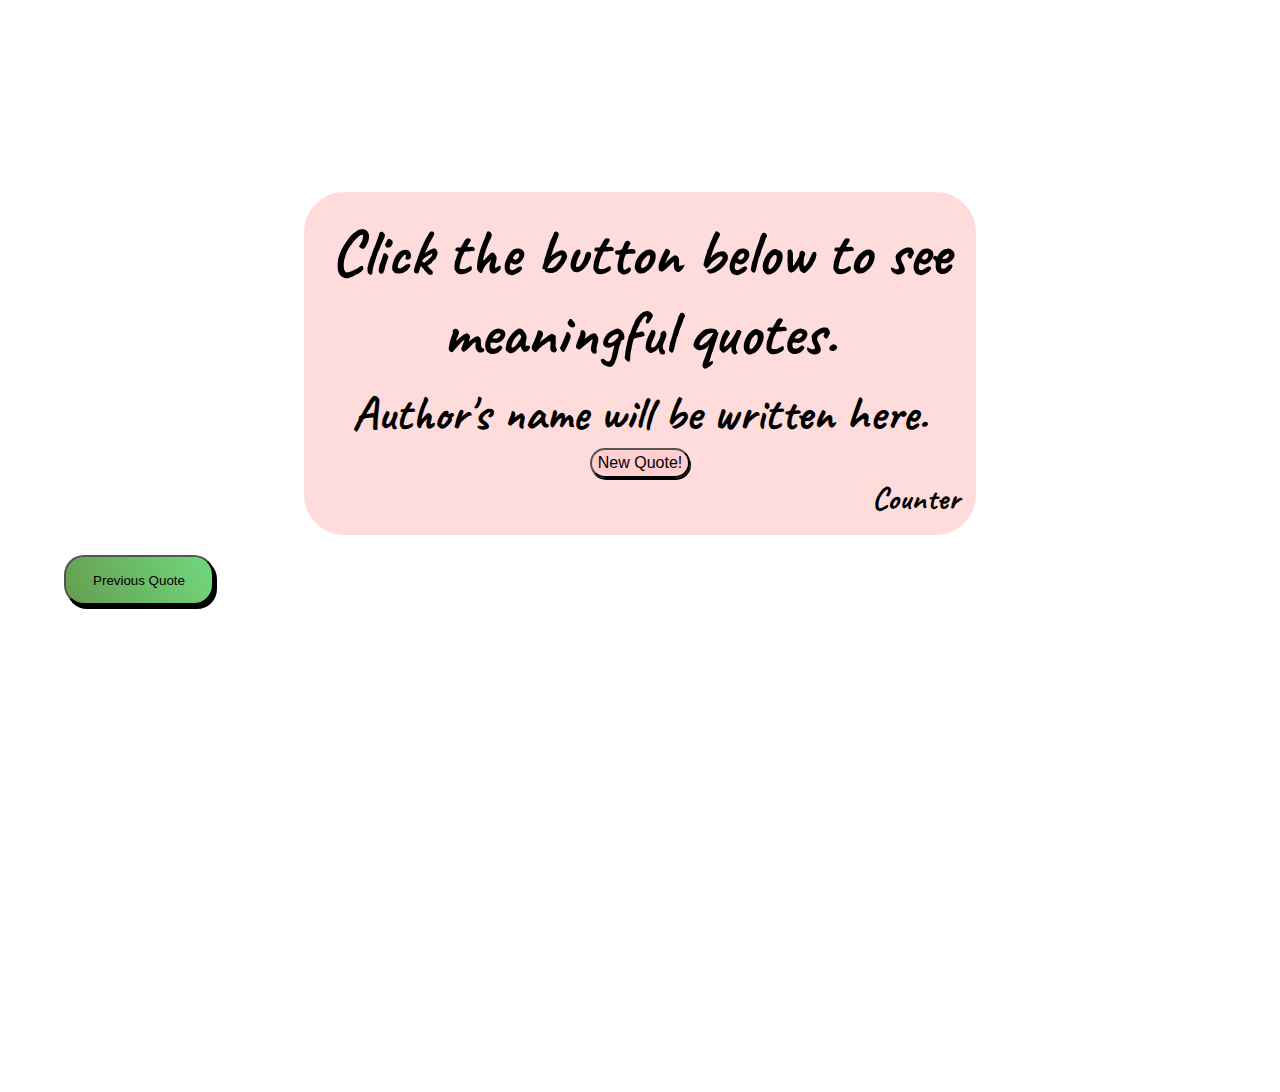
==== index.html @ 0a098753 "Rename quoteGenerator.html to index.html" ====
<!DOCTYPE html>
<html lang="en">
<head>
    <meta charset="UTF-8">
    <meta http-equiv="X-UA-Compatible" content="IE=edge">
    <meta name="viewport" content="width=device-width, initial-scale=1.0">
    <link rel="stylesheet" href="quoteGenerator.css">
    <link href="https://fonts.googleapis.com/css2?family=Caveat&display=swap" rel="stylesheet">
    <title>BGB's Quote Generator</title>
</head>
<body>
    <div id="container">
        <h2 id="quote-text">Click the button below to see meaningful quotes. </h2>
        <h2 id="author-name">Author's name will be written here.</h2>
        <div id="button-area">
            <button id="btn">New Quote!</button>
            <h3 id="quote-counter">Counter</h3>
        </div>
    </div>
    <div class="save-btn-container">
        <button id="previous-quote-btn">Previous Quote</button>
    </div>
</body>
<script src="quoteGenerator.js"></script>
</html>
---- quoteGenerator.css ----
* {
    padding: 0px;
    margin: 0px;
}

body {
    height: 100vh;
    background: url(https://imgs.search.brave.com/VQBUsELXWtjmH4JsND8Dzjphe35no81XA_DjQ6XN1M0/rs:fit:1200:1200:1/g:ce/aHR0cHM6Ly93YWxs/cGFwZXJjYXZlLmNv/bS93cC93cDYxMDA3/NDQuanBn) no-repeat center center/ cover;
    font-family: 'Caveat', cursive;
    
}
 
#container {
    background-color: rgb(255, 196, 196, 0.6);
    width: 50%;
    padding: 1rem;
    margin: 15% auto 0px auto; 
    text-align: center;
    border-radius: 40px;
    min-width: 300px;

    
    
}

h2 {
    padding: 5px;
    color: black;
}

#quote-text {
    font-size: 4rem;
}

#author-name {
    font-size: 3rem;
    
}

#btn {
    display: block;
    margin: auto;
    width: 15%;
    height: 30px;
    border-radius: 20px;
    background-color: rgb(255, 196, 196, 0.6);
    font-size: 1rem;
    min-width: 100px;
    box-shadow: 1px 2px;

}

#quote-counter {
    text-align: right;
    font-size: 2rem;
    
}
.save-btn-container {
    display: block;
}

#previous-quote-btn {
    display: block;
    width: 150px;
    height: 50px;
    margin: 20px 5%;
    border-radius: 20px;
    background-image: linear-gradient(240deg, rgb(60, 207, 78,0.7),rgb(43, 122, 11,0.7));
    transition-duration: 0.5s;
    box-shadow: 3px 4px;
}

#previous-quote-btn:hover {
    background-image: linear-gradient(240deg, rgb(43, 122, 11,1),rgb(60, 207, 78,1));
    width: 170px;
    height: 53px;
    font-size: 1.1rem;
    cursor: grab;
}
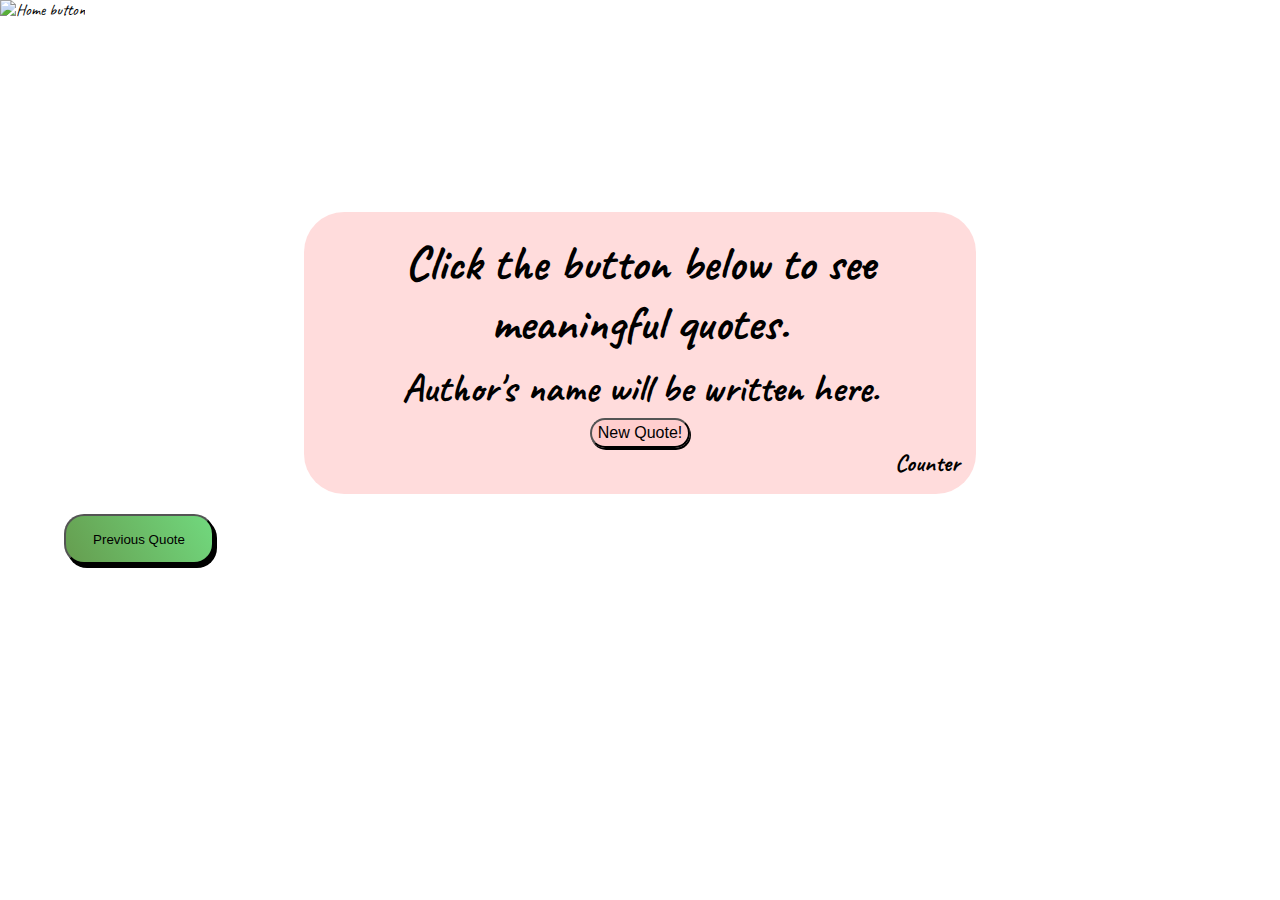
==== commit 26f39b2f: "Added a button to turn to home page in quote genetar." ====
--- a/index.html
+++ b/index.html
@@ -9,6 +9,7 @@
     <title>BGB's Quote Generator</title>
 </head>
 <body>
+    <div id="home-btn"><a><img src="" alt="Home button"></a></div>
     <div id="container">
         <h2 id="quote-text">Click the button below to see meaningful quotes. </h2>
         <h2 id="author-name">Author's name will be written here.</h2>
@@ -22,4 +23,4 @@
     </div>
 </body>
 <script src="quoteGenerator.js"></script>
-</html>
+</html>  --- a/quoteGenerator.css
+++ b/quoteGenerator.css
@@ -17,10 +17,7 @@
     margin: 15% auto 0px auto; 
     text-align: center;
     border-radius: 40px;
-    min-width: 300px;
-
-    
-    
+    min-width: 300px;   
 }
 
 h2 {
@@ -29,11 +26,11 @@
 }
 
 #quote-text {
-    font-size: 4rem;
+    font-size: 3rem;
 }
 
 #author-name {
-    font-size: 3rem;
+    font-size: 2.5rem;
     
 }
 
@@ -47,12 +44,18 @@
     font-size: 1rem;
     min-width: 100px;
     box-shadow: 1px 2px;
+    transition-duration: 0.5s;
+}
 
+#btn:hover {
+    width: 17%;
+    height: 33px;
+    cursor: pointer;
 }
 
 #quote-counter {
     text-align: right;
-    font-size: 2rem;
+    font-size: 1.5rem;
     
 }
 .save-btn-container {
@@ -75,5 +78,79 @@
     width: 170px;
     height: 53px;
     font-size: 1.1rem;
+    cursor: pointer;
+}
+
+
+@media only screen and (max-width: 600px) {
+    body {
+        height: 100vh;
+        background: url(https://imgs.search.brave.com/VQBUsELXWtjmH4JsND8Dzjphe35no81XA_DjQ6XN1M0/rs:fit:1200:1200:1/g:ce/aHR0cHM6Ly93YWxs/cGFwZXJjYXZlLmNv/bS93cC93cDYxMDA3/NDQuanBn) no-repeat center center/ cover;
+        font-family: 'Caveat', cursive;     
+    }
+     
+    #container {
+    background-color: rgb(255, 196, 196, 0.6);
+    width: 50%;
+    padding: 1rem;
+    margin: 15% auto 0px auto; 
+    text-align: center;
+    border-radius: 30px;
+    min-width: 300px;   
+    }
+
+    h2 {
+    padding: 5px;
+    color: black;
+    }
+
+    #quote-text {
+    font-size: 2rem;
+    }
+
+    #author-name {
+    font-size: 1.5rem;
+    }
+
+    #btn {
+    display: block;
+    margin: auto;
+    width: 15%;
+    height: 30px;
+    border-radius: 20px;
+    background-color: rgb(255, 196, 196, 0.6);
+    font-size: 1rem;
+    min-width: 100px;
+    box-shadow: 1px 2px;
+    }
+
+    #quote-counter {
+    text-align: right;
+    font-size: 1rem;
+    }
+
+    .save-btn-container {
+    display: block;
+    }
+
+    #previous-quote-btn {
+    display: block;
+    font-size: 0.8rem;
+    width: 25%;
+    height: 15%;
+    margin: 20px 5%;
+    border-radius: 20px;
+    background-image: linear-gradient(240deg, rgb(60, 207, 78,0.7),rgb(43, 122, 11,0.7));
+    transition-duration: 0.5s;
+    box-shadow: 3px 4px;
+    }
+
+    #previous-quote-btn:hover {
+    background-image: linear-gradient(240deg, rgb(43, 122, 11,1),rgb(60, 207, 78,1));
+    width: 170px;
+    height: 53px;
+    font-size: 1.1rem;
     cursor: grab;
-}
+    }
+
+}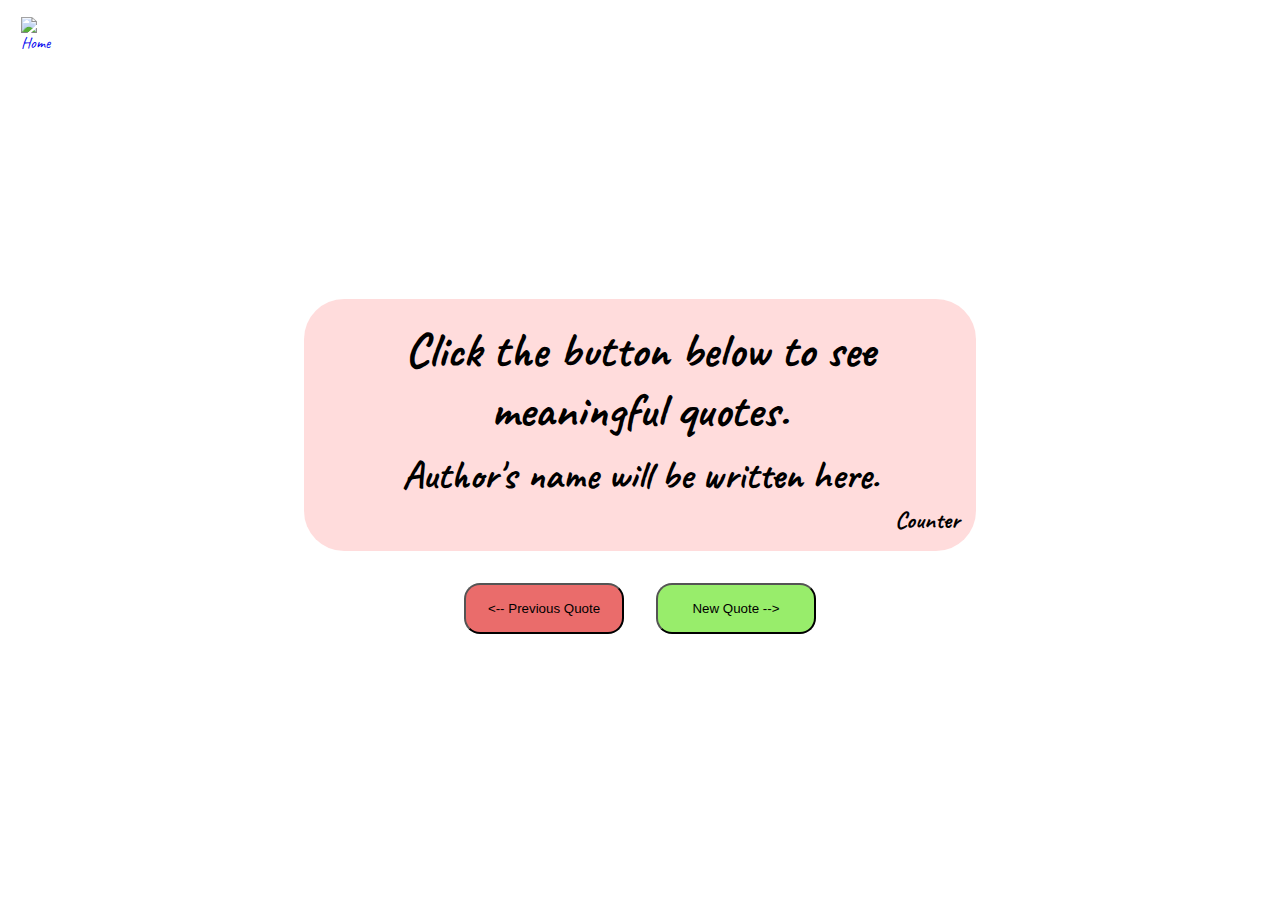
==== commit 9b17c834: "Updated buttons and functions" ====
--- a/index.html
+++ b/index.html
@@ -9,17 +9,15 @@
     <title>BGB's Quote Generator</title>
 </head>
 <body>
-    <div id="home-btn"><a><img src="" alt="Home button"></a></div>
+    <div id="home-btn-div"><a href="https://bgbasoglu.com"><img id="home-btn" src="images/home.png" alt="Home button"></a></div>
     <div id="container">
         <h2 id="quote-text">Click the button below to see meaningful quotes. </h2>
         <h2 id="author-name">Author's name will be written here.</h2>
-        <div id="button-area">
-            <button id="btn">New Quote!</button>
-            <h3 id="quote-counter">Counter</h3>
-        </div>
+        <h3 id="quote-counter">Counter</h3>
     </div>
-    <div class="save-btn-container">
-        <button id="previous-quote-btn">Previous Quote</button>
+    <div id="button-container">
+        <button id="previous-quote-btn" class="buttons">&lt-- Previous Quote</button>
+        <button id="new-quote-btn" class="buttons">New Quote --></button>
     </div>
 </body>
 <script src="quoteGenerator.js"></script>
--- a/quoteGenerator.css
+++ b/quoteGenerator.css
@@ -7,14 +7,33 @@
     height: 100vh;
     background: url(https://imgs.search.brave.com/VQBUsELXWtjmH4JsND8Dzjphe35no81XA_DjQ6XN1M0/rs:fit:1200:1200:1/g:ce/aHR0cHM6Ly93YWxs/cGFwZXJjYXZlLmNv/bS93cC93cDYxMDA3/NDQuanBn) no-repeat center center/ cover;
     font-family: 'Caveat', cursive;
+    display: flex;
+    flex-direction: column;
+    align-items: center;
+    justify-content: center;
+    gap: 2rem;
     
 }
- 
+
+#home-btn {
+    position: absolute;
+    display: inline-block;
+    padding: 0.5rem;
+    width: 2rem;
+    height: 2rem;
+    top: 1%;
+    left: 1%;
+}
+
+#home-btn:hover {
+    transition-duration: 0.5s;
+    background-color: rgb(255, 196, 196, 0.2);
+    border-radius: 10%;
+}
 #container {
     background-color: rgb(255, 196, 196, 0.6);
     width: 50%;
     padding: 1rem;
-    margin: 15% auto 0px auto; 
     text-align: center;
     border-radius: 40px;
     min-width: 300px;   
@@ -34,123 +53,68 @@
     
 }
 
-#btn {
-    display: block;
-    margin: auto;
-    width: 15%;
-    height: 30px;
-    border-radius: 20px;
-    background-color: rgb(255, 196, 196, 0.6);
-    font-size: 1rem;
-    min-width: 100px;
-    box-shadow: 1px 2px;
-    transition-duration: 0.5s;
+/* ----------------- BUTTONS -----------------  */
+
+.buttons {
+    min-width: 10rem;
+    border-radius: 1rem;
+    padding: 1rem;
 }
 
-#btn:hover {
-    width: 17%;
-    height: 33px;
-    cursor: pointer;
+.buttons:hover {
+    opacity: 1;
 }
+
+#new-quote-btn {
+    background-color: rgba(83, 225, 8, 0.6);
+}
+
+#new-quote-btn:hover {
+    background-color: rgba(83, 225, 8, 1);
+}
+
+#previous-quote-btn {
+    background-color: rgba(220, 10, 8, 0.6);
+}
+
+#previous-quote-btn:hover {
+    background-color: rgba(220, 10, 8, 1);
+}
+
+/* -------------------------------------------------------------------- */
 
 #quote-counter {
     text-align: right;
     font-size: 1.5rem;
-    
-}
-.save-btn-container {
-    display: block;
 }
 
-#previous-quote-btn {
-    display: block;
-    width: 150px;
-    height: 50px;
-    margin: 20px 5%;
-    border-radius: 20px;
-    background-image: linear-gradient(240deg, rgb(60, 207, 78,0.7),rgb(43, 122, 11,0.7));
-    transition-duration: 0.5s;
-    box-shadow: 3px 4px;
+#button-container {
+    display: flex;
+    align-items: center;
+    justify-content: center;
+    gap: 2rem;
 }
 
-#previous-quote-btn:hover {
-    background-image: linear-gradient(240deg, rgb(43, 122, 11,1),rgb(60, 207, 78,1));
-    width: 170px;
-    height: 53px;
-    font-size: 1.1rem;
-    cursor: pointer;
-}
-
-
-@media only screen and (max-width: 600px) {
-    body {
-        height: 100vh;
-        background: url(https://imgs.search.brave.com/VQBUsELXWtjmH4JsND8Dzjphe35no81XA_DjQ6XN1M0/rs:fit:1200:1200:1/g:ce/aHR0cHM6Ly93YWxs/cGFwZXJjYXZlLmNv/bS93cC93cDYxMDA3/NDQuanBn) no-repeat center center/ cover;
-        font-family: 'Caveat', cursive;     
-    }
-     
-    #container {
-    background-color: rgb(255, 196, 196, 0.6);
-    width: 50%;
-    padding: 1rem;
-    margin: 15% auto 0px auto; 
-    text-align: center;
-    border-radius: 30px;
-    min-width: 300px;   
-    }
-
-    h2 {
-    padding: 5px;
-    color: black;
+@media only screen and (max-width: 500px) {
+    .buttons {
+        min-width: 10rem;
+        border-radius: 1rem;
+        padding: 1rem;
     }
 
     #quote-text {
-    font-size: 2rem;
+        font-size: 2rem;
     }
 
     #author-name {
-    font-size: 1.5rem;
-    }
-
-    #btn {
-    display: block;
-    margin: auto;
-    width: 15%;
-    height: 30px;
-    border-radius: 20px;
-    background-color: rgb(255, 196, 196, 0.6);
-    font-size: 1rem;
-    min-width: 100px;
-    box-shadow: 1px 2px;
+        font-size: 1.5rem;
+        
     }
 
     #quote-counter {
-    text-align: right;
-    font-size: 1rem;
+        text-align: right;
+        font-size: 1rem;
     }
-
-    .save-btn-container {
-    display: block;
-    }
-
-    #previous-quote-btn {
-    display: block;
-    font-size: 0.8rem;
-    width: 25%;
-    height: 15%;
-    margin: 20px 5%;
-    border-radius: 20px;
-    background-image: linear-gradient(240deg, rgb(60, 207, 78,0.7),rgb(43, 122, 11,0.7));
-    transition-duration: 0.5s;
-    box-shadow: 3px 4px;
-    }
-
-    #previous-quote-btn:hover {
-    background-image: linear-gradient(240deg, rgb(43, 122, 11,1),rgb(60, 207, 78,1));
-    width: 170px;
-    height: 53px;
-    font-size: 1.1rem;
-    cursor: grab;
-    }
-
+    
+    
 }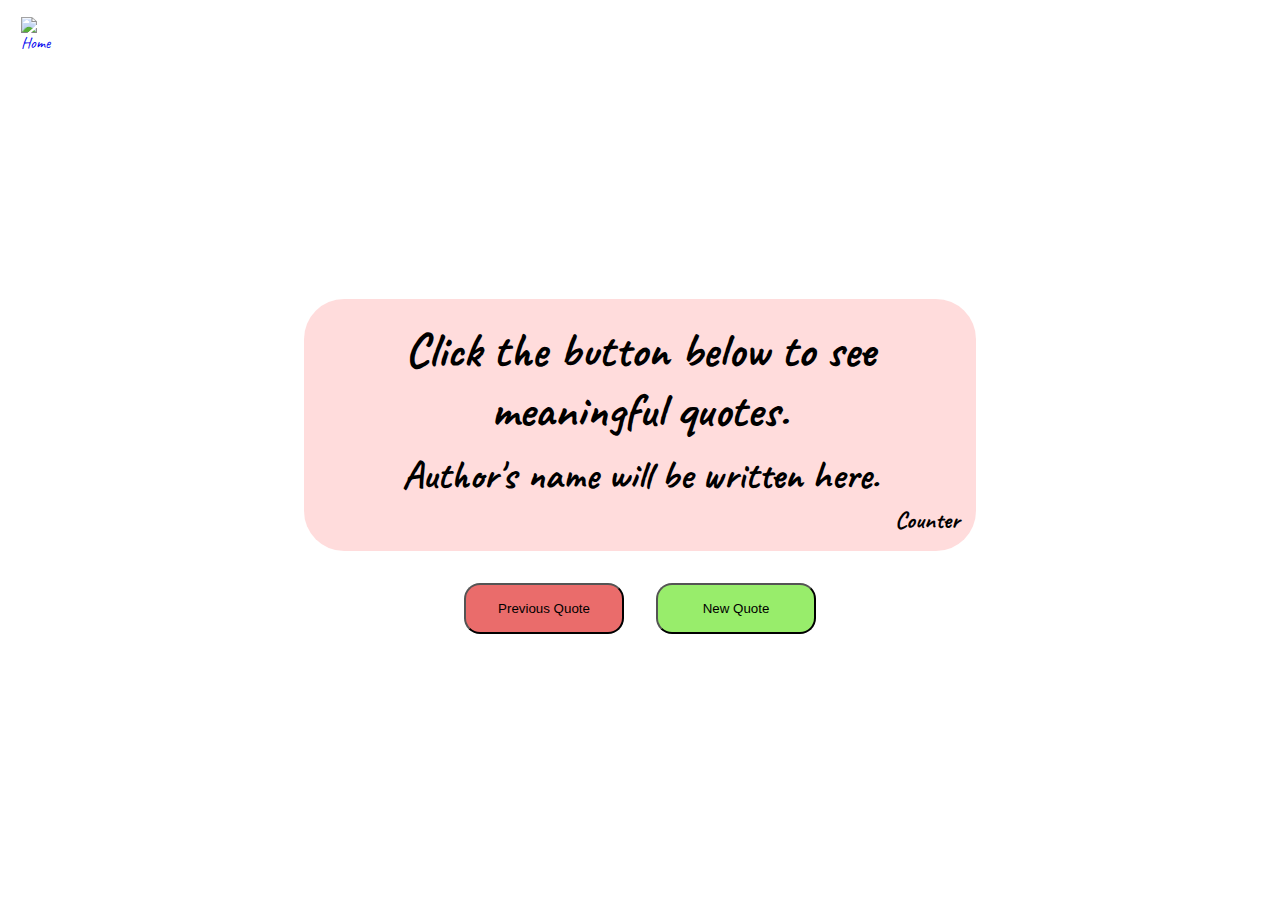
==== commit 7b3acddf: "Update index.html" ====
--- a/index.html
+++ b/index.html
@@ -9,16 +9,16 @@
     <title>BGB's Quote Generator</title>
 </head>
 <body>
-    <div id="home-btn-div"><a href="https://bgbasoglu.com"><img id="home-btn" src="images/home.png" alt="Home button"></a></div>
+    <div id="home-btn-div"><a href="https://bgbasoglu.com"><img id="home-btn" src="images/home-svg-white.svg" alt="Home button"></a></div>
     <div id="container">
-        <h2 id="quote-text">Click the button below to see meaningful quotes. </h2>
+        <h2 id="quote-text">Click the button below to see meaningful quotes.</h2>
         <h2 id="author-name">Author's name will be written here.</h2>
         <h3 id="quote-counter">Counter</h3>
     </div>
     <div id="button-container">
-        <button id="previous-quote-btn" class="buttons">&lt-- Previous Quote</button>
-        <button id="new-quote-btn" class="buttons">New Quote --></button>
+        <button id="previous-quote-btn" class="buttons">Previous Quote</button>
+        <button id="new-quote-btn" class="buttons">New Quote</button>
     </div>
 </body>
 <script src="quoteGenerator.js"></script>
-</html>  +</html>  
